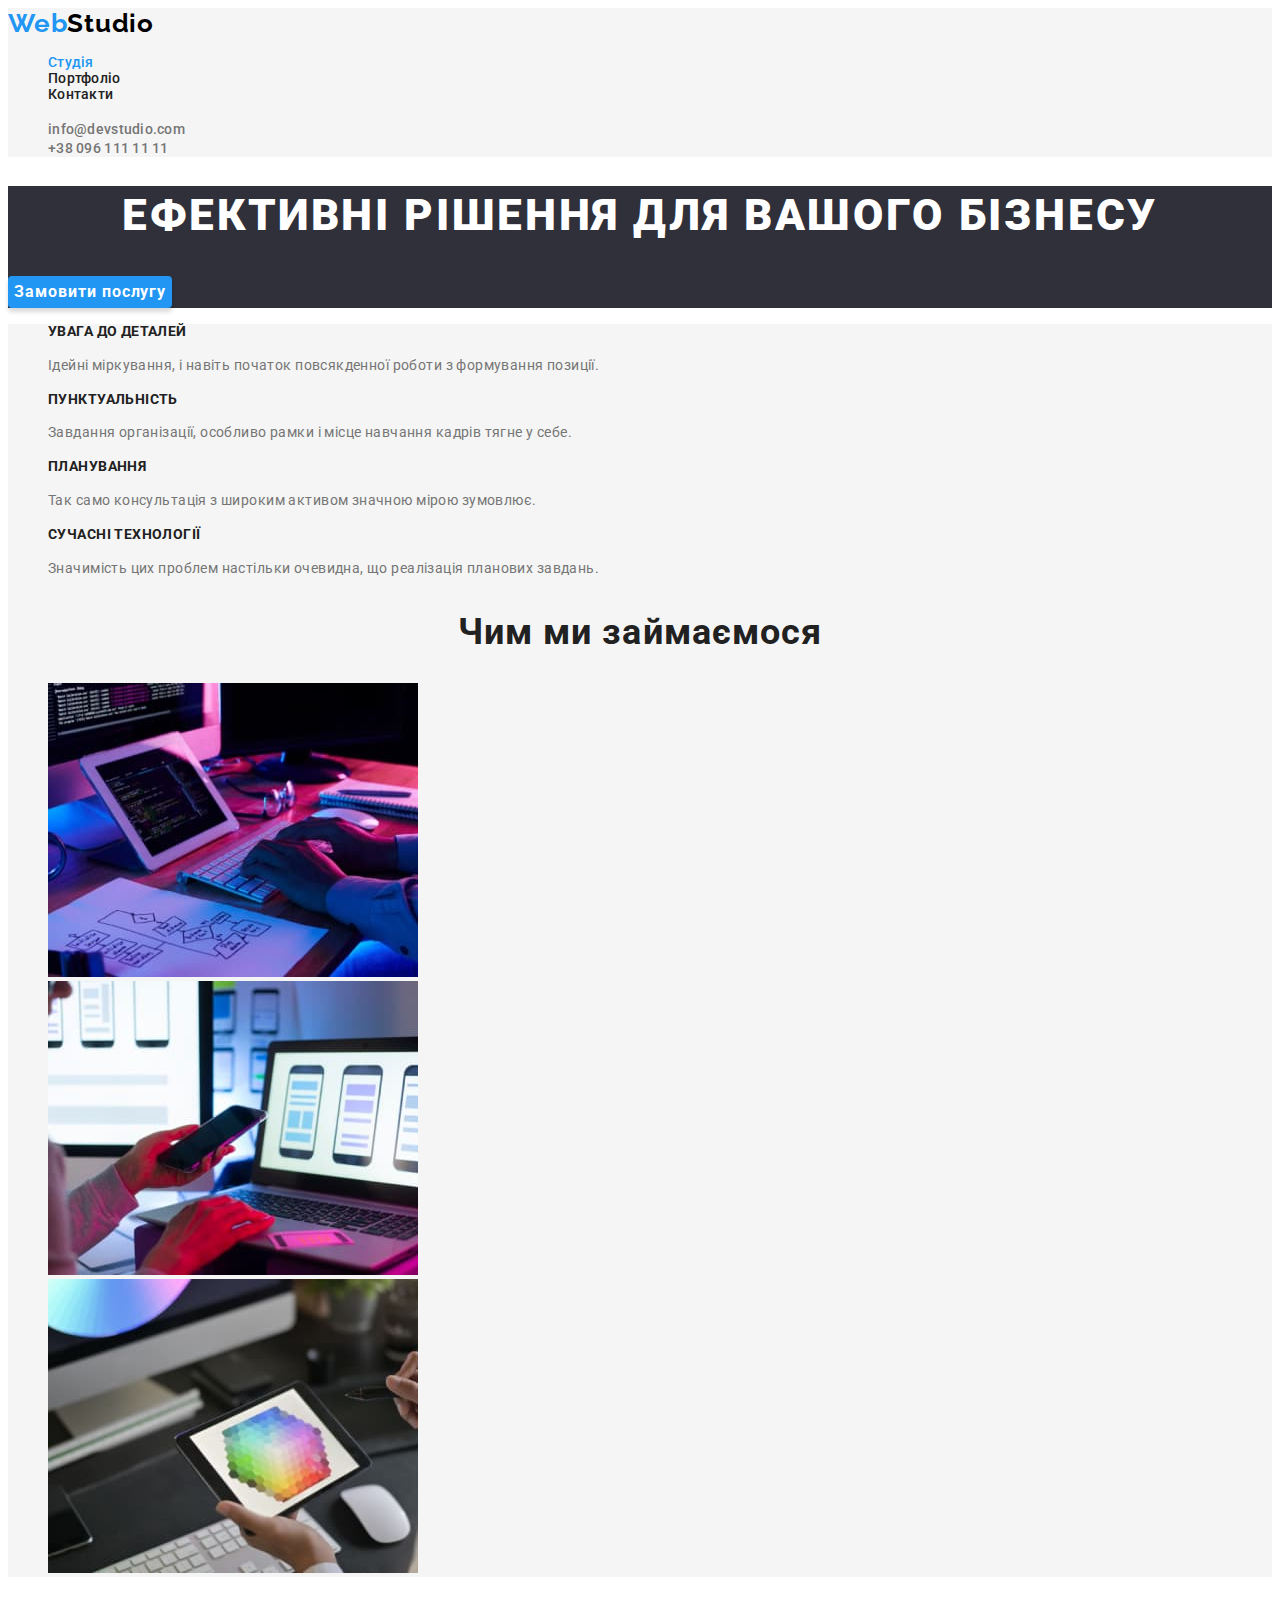
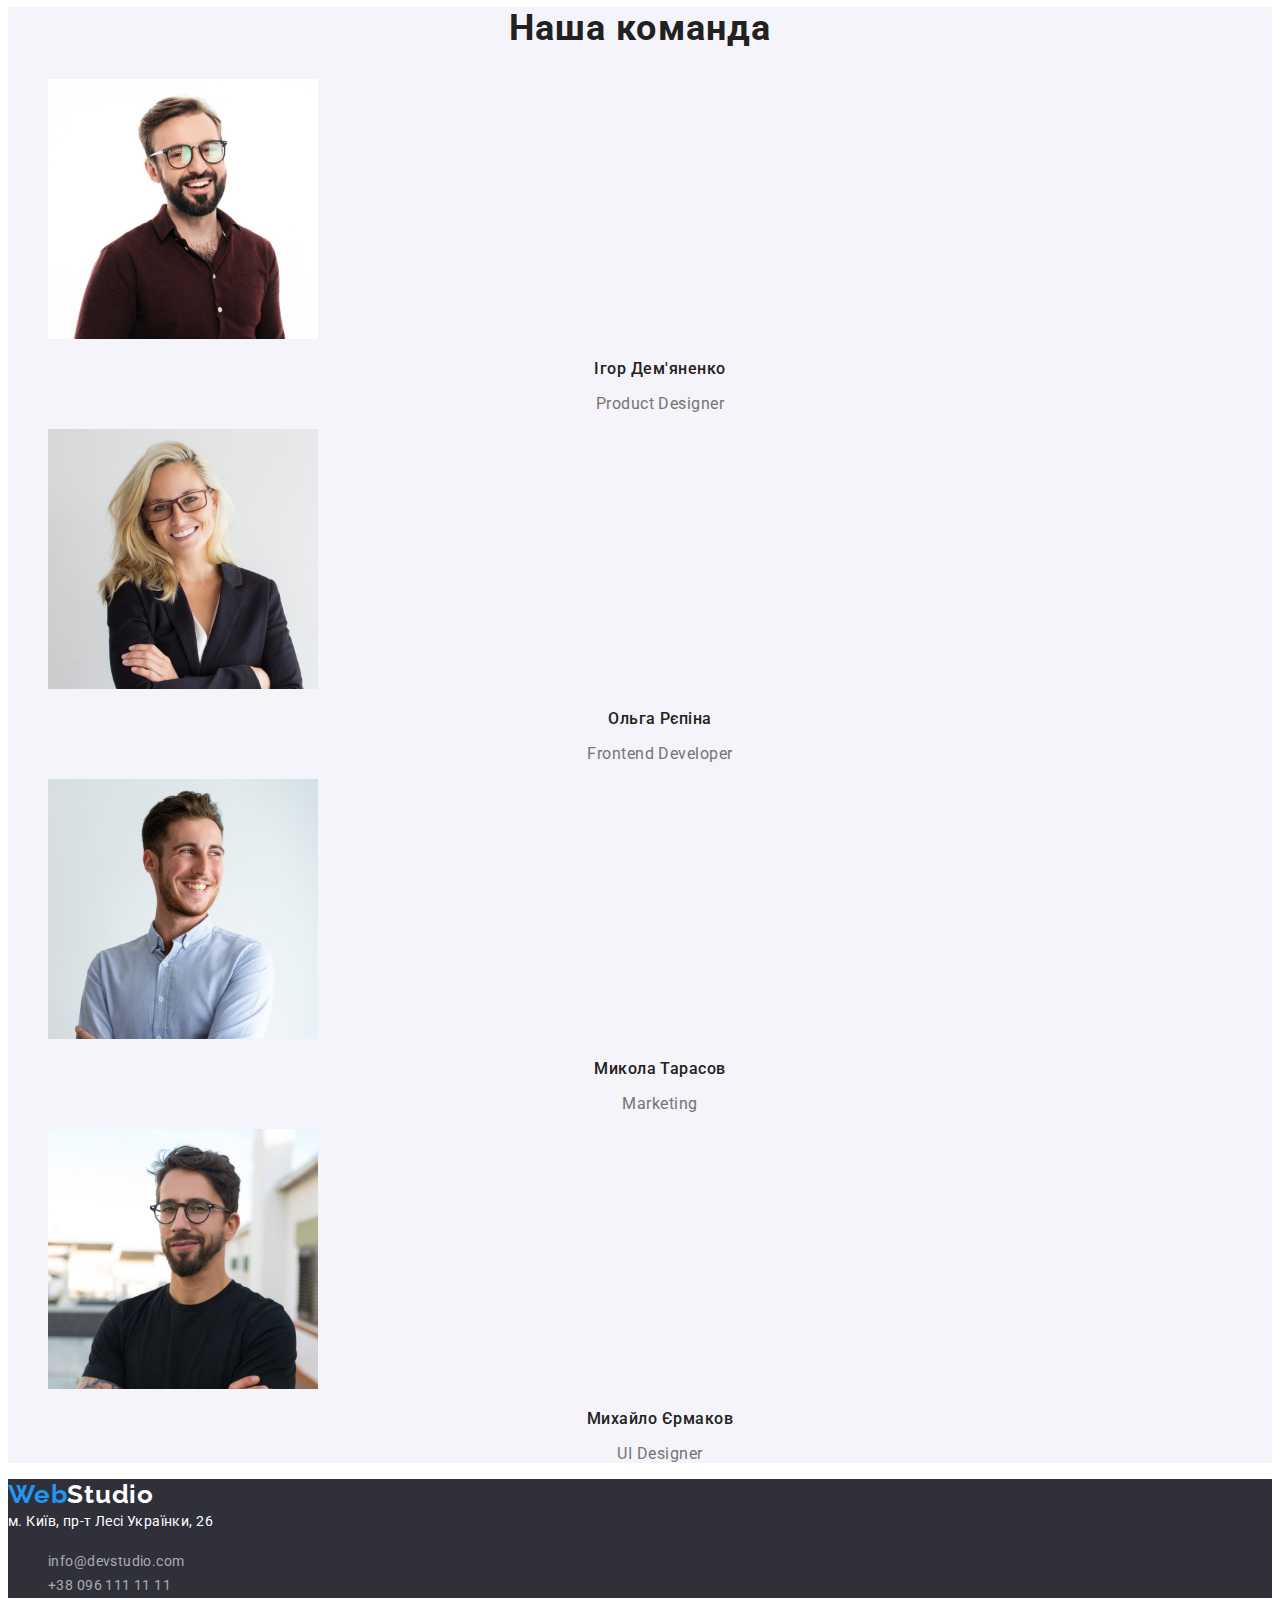
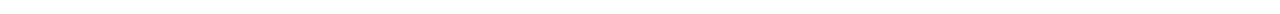
==== index.html @ cd474eab "adding classes & CSS for index.html, adding portfolio.html" ====
<!DOCTYPE html>
<html lang="uk">
<head>
    <meta charset="UTF-8">
    <meta http-equiv="X-UA-Compatible" content="IE=edge">
    <meta name="viewport" content="width=device-width, initial-scale=1.0">
    <link rel="stylesheet" href="./css/styles.css"/>
    <link rel="preconnect" href="https://fonts.googleapis.com">
    <link rel="preconnect" href="https://fonts.gstatic.com" crossorigin>
    <link href="https://fonts.googleapis.com/css2?family=Raleway:wght@700&family=Roboto:wght@400;500;700;900&display=swap" rel="stylesheet">
    <title>WebStudio</title>
</head>
<body>
    <header class="header">
        <nav class="header-navigation">
            <a href="/index.html" class="header-logo link">Web<span class="span">Studio</span></a>
            <ul class="header-list list">
                <li class="header-item"><a class="link current" href="./index.html">Студія</a></li>
                <li class="header-item"><a class="link" href="./portfolio.html">Портфоліо</a></li>
                <li class="header-item"><a class="link" href="">Контакти</a></li>
            </ul>
        </nav>
        <ul class="header-address list">
            <li>
                <a class="link" href="mailto:info@devstudio.com">info@devstudio.com</a>
            </li>
            <li>
                <a class="link" href="tel:+380961111111">+38 096 111 11 11</a>
            </li>
        </ul>
    </header>
    <main>
        <section class="hero">
            <h1 class="hero-title">Ефективні рішення для вашого бізнесу</h1>
            <button type="button" class="hero-btn">Замовити послугу</button>
        </section>
        <section class="work">
            <ul class="list">
                <li>
                    <h3 class="features-title">Увага до деталей</h3>
                    <p class="feature-text">Ідейні міркування, і навіть початок повсякденної роботи з формування позиції.</p>
                </li>
                <li>
                    <h3 class="features-title">Пунктуальність</h3>
                    <p class="feature-text">Завдання організації, особливо рамки і місце навчання кадрів тягне у себе.</p>
                </li>
                <li>
                    <h3 class="features-title">Планування</h3>
                    <p class="feature-text">Так само консультація з широким активом значною мірою зумовлює.</p>
                </li>
                <li>
                    <h3 class="features-title">Сучасні технології</h3>
                    <p class="feature-text">Значимість цих проблем настільки очевидна, що реалізація планових завдань.</p>
                </li>
            </ul>
            <h2 class="work-title">Чим ми займаємося</h2>
            <ul class="list">
                <li>
                    <img src="./img/work_1.jpg" alt="Десктопні додатки" width="370" height="294">
                </li>
                <li>
                    <img src="./img/work_2.jpg" alt="Мобільні додатки" width="370" height="294"> 
                </li>
                <li>
                    <img src="./img/work_3.jpg" alt="Дизайнерські рішення" width="370" height="294"> 
                </li>
            </ul>
        </section>
        <section class="team">
            <h2 class="team-title">Наша команда</h2>
            <ul class="list">
                <li>
                    <img src="./img/team_1.jpg" alt="Дизайнер продукту" width="270" height="260">
                    <h3 class="team-item">
                        Ігор Дем'яненко
                    </h3>
                    <p class="team-item-text">
                        <span lang="en">Product Designer</span>
                    </p>
                </li>
                <li>
                    <img src="./img/team_2.jpg" alt="Розробник інтерфейсу" width="270" height="260">
                    <h3 class="team-item">
                        Ольга Рєпіна  
                    </h3>
                    <p class="team-item-text">
                        <span lang="en">Frontend Developer</span>
                    </p>
                </li>
                <li>
                    <img src="./img/team_3.jpg" alt="Маркетолог" width="270" height="260">
                    <h3 class="team-item">
                        Микола Тарасов
                    </h3>
                    <p class="team-item-text">
                        <span lang="en">Marketing</span>
                    </p>
                </li>
                <li>
                    <img src="./img/team_4.jpg" alt="Дизайнер інтерфейсу користувача" width="270" height="260">
                    <h3 class="team-item">
                        Михайло Єрмаков 
                    </h3>
                    <p class="team-item-text">
                        <span lang="en">UI Designer</span>
                    </p>
                </li>
            </ul>
        </section>
    </main>
    <footer class="footer">
        <a class="ftr-logo link" href="/index.html">Web<span>Studio</span></a>
        <address>
            <a class="ftr-address link" href="https://goo.gl/maps/8FmRKtDjUqRwU7XH7" target="_blank" rel="noopener nofollow noreferrer">м. Київ, пр-т Лесі Українки, 26</a>
            <ul class="list">
                <li>
                    <a class="ftr-contact link" href="mailto:info@devstudio.com">info@devstudio.com</a>
                </li>
                <li>
                    <a class="ftr-contact link" href="tel:+380961111111">+38 096 111 11 11</a>
                </li>
            </ul>
        </address>
    </footer>
</body>
</html>
---- css/styles.css ----
/* color:
primary bgc #F5F5F5,
 secondary bgc #F5F4FA наша команда,
 hero&footer bgc background: #2F303A;
h2-h3 color: #212121;
p color: #757575; +adress
logo color: #000000 #2196F3 (blue? active) #FFFFFF (footer)
tel&mail footer color: rgba(255, 255, 255, 0.6);

*/
/* Raleway - secondary font*/
:root {
  --primary-bgc-color: #F5F5F5;
  --secondary-bgc-color: #F5F4FA;
  --hero-ftr-bgc-color: #2F303A;
  --primary-text-color: #757575;
  --title-text-color: #212121;
  --logo-color: #000000;
  --white-text-color: #FFFFFF;
  --accent-color: #2196F3;
  --ftr-text-color: rgba(255, 255, 255, 0.6);
}

body {
  font-family: Roboto, sans-serif;
  font-style: normal;
}
/* убирає маркери в ненумерованих списках */
.list {
    list-style: none;
}
/* убирає нижнє підкрислення в посиланнях */
.link {
    text-decoration: none;
}


/* клас для всіх скритих елементів */
.visually-hidden {
  position: absolute;
    white-space: nowrap;
    width: 1px;
    height: 1px;
    overflow: hidden;
    border: 0;
    padding: 0;
    clip: rect(0 0 0 0);
    clip-path: inset(50%);
    margin: -1px;
}

a, h2, h3 {
  color: var(--title-text-color);
}

p {
  color: var(--primary-text-color)
}

/* -----header-------- */
.header {
  background-color: var(--primary-bgc-color);
}

.header-logo {
  font-family: 'Raleway';
  font-weight: 700;
  font-size: 26px;
  line-height: 1.19;
  letter-spacing: 0.03em;
  color: var(--accent-color);
}

.header-logo .span {
  color: var(--logo-color);
}

.header-item {
  font-weight: 500;
  font-size: 14px;
  line-height: 1.14;
  letter-spacing: 0.02em;
}

.header-address .link {
  font-weight: 500;
  font-size: 14px;
  line-height: 1.14;
  letter-spacing: 0.02em;
  color: var(--primary-text-color);
}

.link:hover, .link:focus {
  color: var(--accent-color);
  cursor: pointer;
}

.current {
  color: var(--accent-color);
}

/* ------hero-------- */
.hero {
  background-color: var(--hero-ftr-bgc-color);
}

.hero-title {
  font-weight: 900;
  font-size: 44px;
  line-height: 1.36;
  text-align: center;
  letter-spacing: 0.06em;
  text-transform: uppercase;
  color: var(--white-text-color);
}

.hero-btn {
  font-family: inherit;
  font-weight: 700;
  font-size: 16px;
  line-height: 1.88;
  display: flex;
  align-items: center;
  text-align: center;
  letter-spacing: 0.06em;
  color: var(--white-text-color);
  background-color: var(--accent-color);
  box-shadow: 0px 4px 4px rgba(0, 0, 0, 0.15);
  border-radius: 4px;
  border-style: none;

}
/* ----Work---- */
.work {
  background-color: var(--primary-bgc-color);
}

.features-title {
  font-weight: 700;
  font-size: 14px;
  line-height: 1.14;
  letter-spacing: 0.03em;
  text-transform: uppercase;
  color: var(--title-text-color);
}

.feature-text {
  font-weight: 400;
  font-size: 14px;
  line-height: 1.71;
  letter-spacing: 0.03em;
  color: var(--primary-text-color);
}

.work-title {
  font-weight: 700;
  font-size: 36px;
  line-height: 42px;
  text-align: center;
  letter-spacing: 0.03em;
  color: var(--title-text-color);
}

/* ----team---- */
section.team {
  background-color: var(--secondary-bgc-color);
}

.team-title {
  font-weight: 700;
  font-size: 36px;
  line-height: 1.17;
  text-align: center;
  letter-spacing: 0.03em;
  color: var(--title-text-color);
}

.team-item {
  font-weight: 500;
  font-size: 16px;
  line-height: 1.19;
  text-align: center;
  letter-spacing: 0.03em;
  color: var(--title-text-color);
}

.team-item-text {
  font-weight: 400;
  font-size: 16px;
  line-height: 1.19;
  text-align: center;
  letter-spacing: 0.03em;
  color: var(--primary-text-color);
}

/* ----footer---- */

.footer {
  background-color: var(--hero-ftr-bgc-color);
}

.ftr-logo {
  font-family: 'Raleway';
  font-weight: 700;
  font-size: 26px;
  line-height: 1.19;
  letter-spacing: 0.03em;
  color: var(--accent-color);
}

.ftr-logo span {
  color: var(--white-text-color);
}

.ftr-address {
  font-style: normal;
  font-weight: 400;
  font-size: 14px;
  line-height: 1.71;
  letter-spacing: 0.03em;
  color: var(--white-text-color);
}

.ftr-contact {
  font-style: normal;
  font-weight: 400;
  font-size: 14px;
  line-height: 1.71;
  letter-spacing: 0.03em;
  color: var(--ftr-text-color);
}
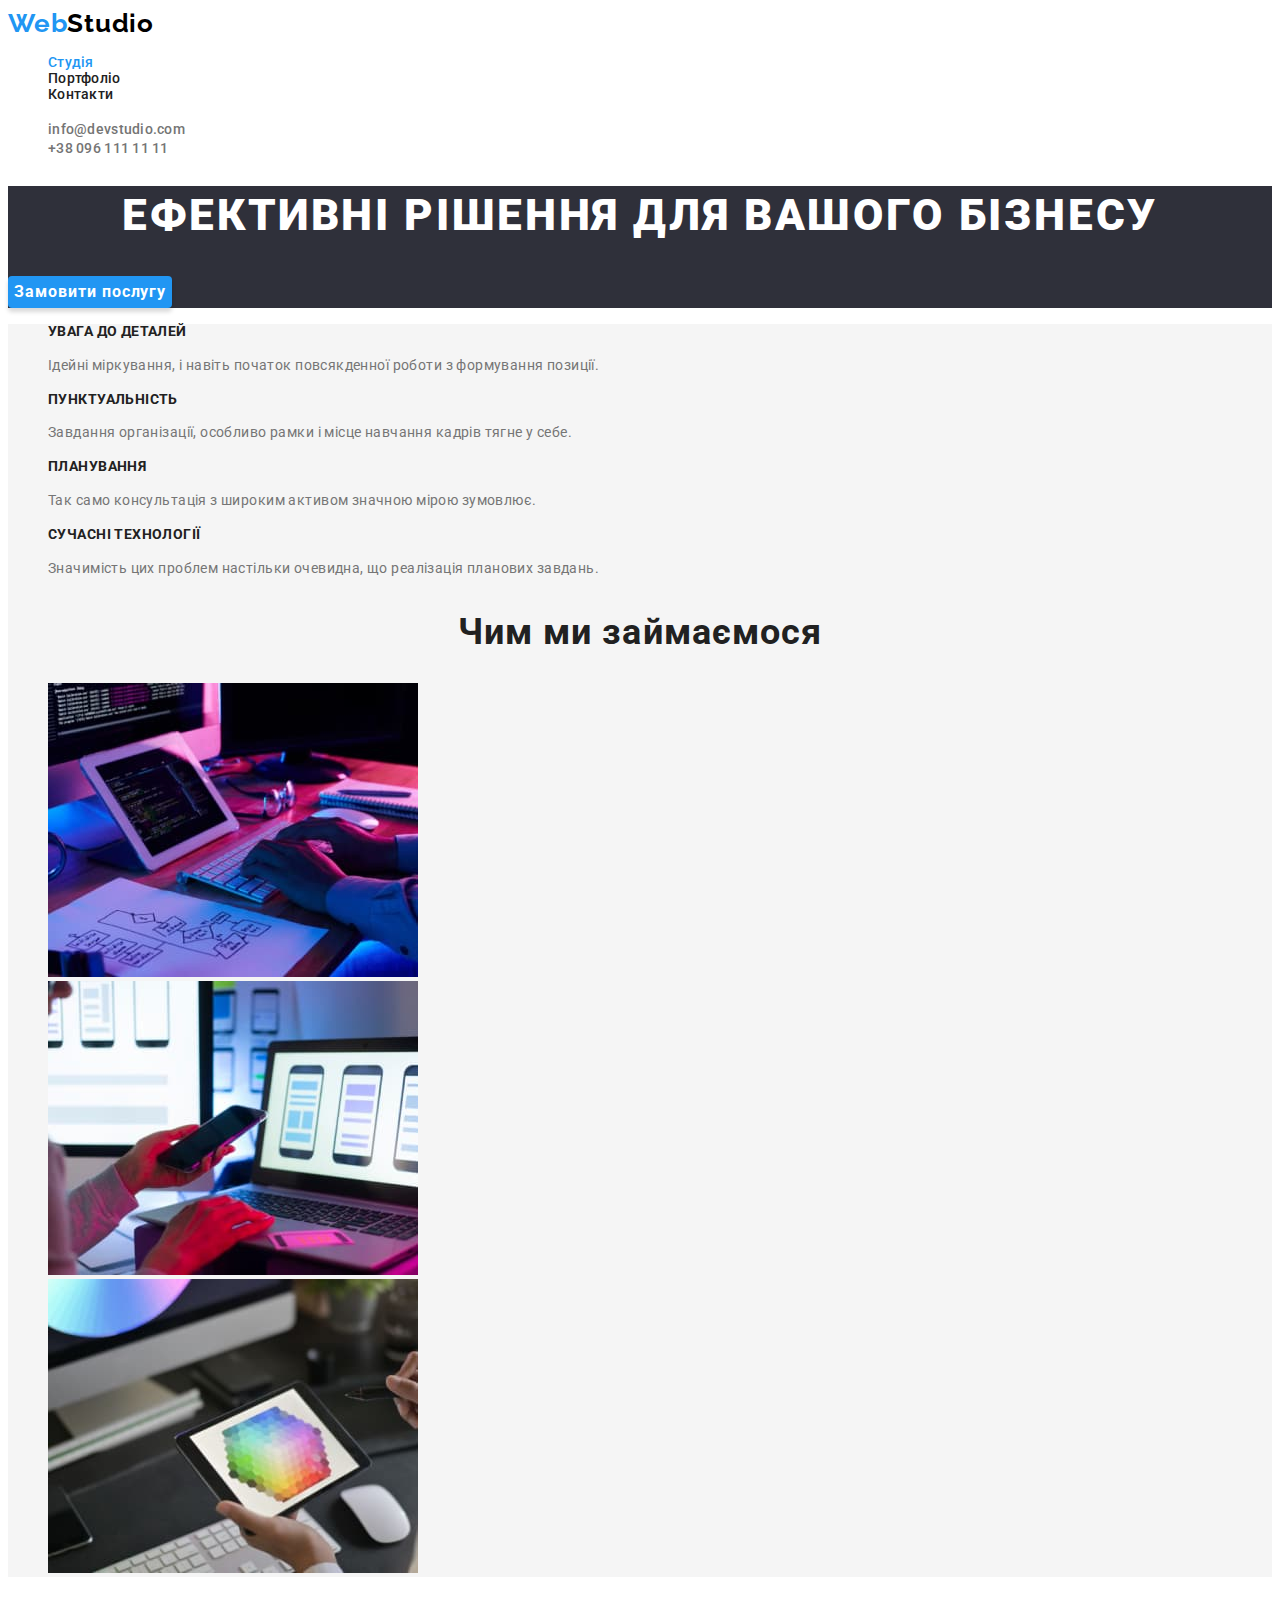
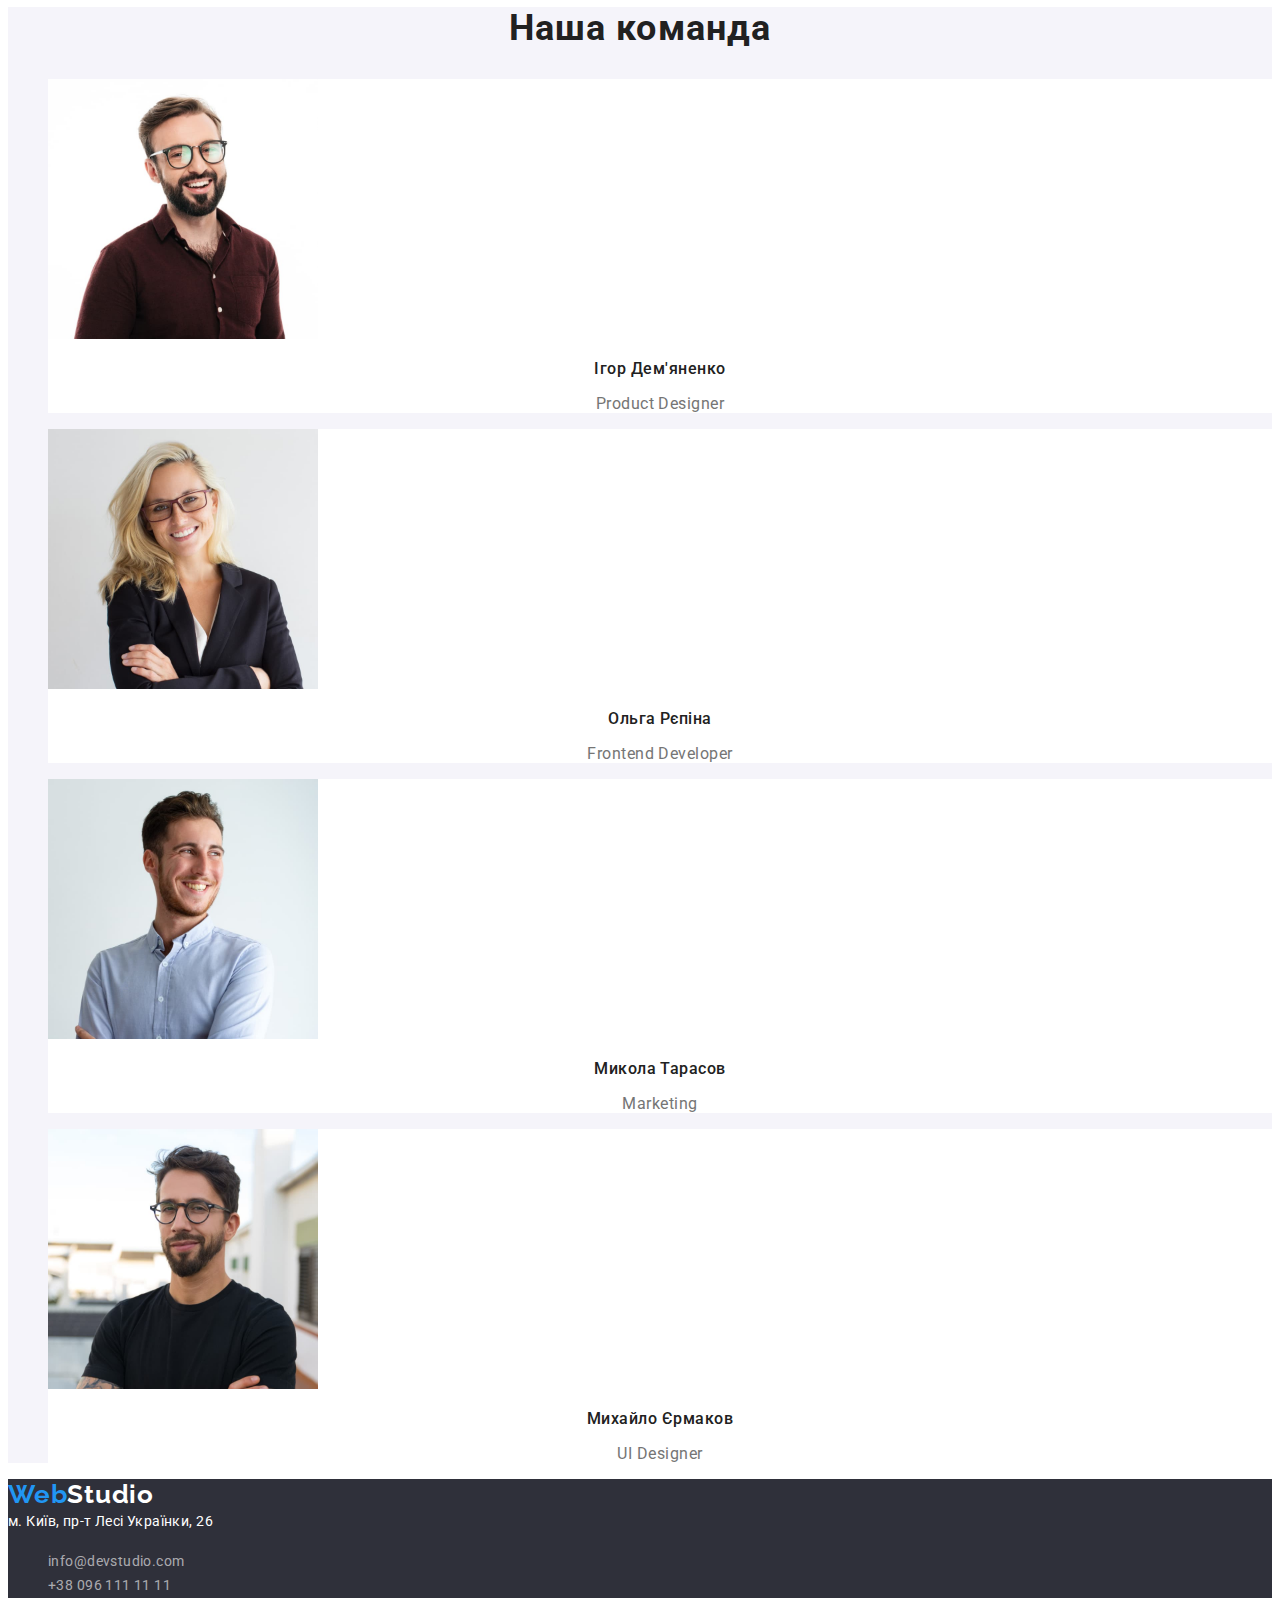
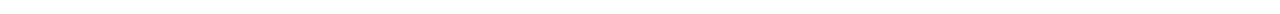
==== commit 840d9e9b: "adding CSS for portfolio" ====
--- a/index.html
+++ b/index.html
@@ -13,7 +13,7 @@
 <body>
     <header class="header">
         <nav class="header-navigation">
-            <a href="/index.html" class="header-logo link">Web<span class="span">Studio</span></a>
+            <a href="/index.html" class="header-logo link">Web<span class="span-color">Studio</span></a>
             <ul class="header-list list">
                 <li class="header-item"><a class="link current" href="./index.html">Студія</a></li>
                 <li class="header-item"><a class="link" href="./portfolio.html">Портфоліо</a></li>
@@ -56,60 +56,67 @@
             <h2 class="work-title">Чим ми займаємося</h2>
             <ul class="list">
                 <li>
-                    <img src="./img/work_1.jpg" alt="Десктопні додатки" width="370" height="294">
+                    <a href="" class="link">
+                        <img src="./img/work_1.jpg" alt="Десктопні додатки" width="370" height="294">
+                    </a>
                 </li>
                 <li>
-                    <img src="./img/work_2.jpg" alt="Мобільні додатки" width="370" height="294"> 
+                    <a href="" class="link">
+                        <img src="./img/work_2.jpg" alt="Мобільні додатки" width="370" height="294">
+                    </a>
                 </li>
                 <li>
-                    <img src="./img/work_3.jpg" alt="Дизайнерські рішення" width="370" height="294"> 
+                    <a href="" class="link">
+                        <img src="./img/work_3.jpg" alt="Дизайнерські рішення" width="370" height="294">
+                    </a> 
                 </li>
             </ul>
         </section>
         <section class="team">
             <h2 class="team-title">Наша команда</h2>
             <ul class="list">
-                <li>
-                    <img src="./img/team_1.jpg" alt="Дизайнер продукту" width="270" height="260">
-                    <h3 class="team-item">
-                        Ігор Дем'яненко
-                    </h3>
-                    <p class="team-item-text">
-                        <span lang="en">Product Designer</span>
-                    </p>
+                <li class="team-card">
+                    <a href="" class="link">
+                        <img src="./img/team_1.jpg" alt="Дизайнер продукту" width="270" height="260">
+                        <h3 class="team-item">Ігор Дем'яненко</h3>
+                        <p class="team-text">
+                            <span lang="en">Product Designer</span>
+                        </p>
+                    </a>
                 </li>
-                <li>
-                    <img src="./img/team_2.jpg" alt="Розробник інтерфейсу" width="270" height="260">
-                    <h3 class="team-item">
-                        Ольга Рєпіна  
-                    </h3>
-                    <p class="team-item-text">
-                        <span lang="en">Frontend Developer</span>
-                    </p>
+                <li class="team-card">
+                    <a href="" class="link">
+                        <img src="./img/team_2.jpg" alt="Розробник інтерфейсу" width="270" height="260">
+                        <h3 class="team-item">Ольга Рєпіна</h3>
+                        <p class="team-text">
+                            <span lang="en">Frontend Developer</span>
+                        </p>
+                    </a>
                 </li>
-                <li>
-                    <img src="./img/team_3.jpg" alt="Маркетолог" width="270" height="260">
-                    <h3 class="team-item">
-                        Микола Тарасов
-                    </h3>
-                    <p class="team-item-text">
-                        <span lang="en">Marketing</span>
-                    </p>
+                <li class="team-card">
+                    <a href="" class="link">
+                        <img src="./img/team_3.jpg" alt="Маркетолог" width="270" height="260">
+                        <h3 class="team-item">Микола Тарасов</h3>
+                        <p class="team-text">
+                            <span lang="en">Marketing</span>
+                        </p>
+                    </a>
                 </li>
-                <li>
-                    <img src="./img/team_4.jpg" alt="Дизайнер інтерфейсу користувача" width="270" height="260">
-                    <h3 class="team-item">
-                        Михайло Єрмаков 
-                    </h3>
-                    <p class="team-item-text">
-                        <span lang="en">UI Designer</span>
-                    </p>
+                <li class="team-card">
+                    <a href="" class="link">
+                        <img src="./img/team_4.jpg" alt="Дизайнер інтерфейсу користувача" width="270" height="260">
+                        <h3 class="team-item">Михайло Єрмаков</h3>
+                        <p class="team-text">
+                            <span lang="en">UI Designer</span>
+                        </p>
+                    </a>
+                    
                 </li>
             </ul>
         </section>
     </main>
     <footer class="footer">
-        <a class="ftr-logo link" href="/index.html">Web<span>Studio</span></a>
+        <a class="ftr-logo link" href="/index.html">Web<span class="span-color">Studio</span></a>
         <address>
             <a class="ftr-address link" href="https://goo.gl/maps/8FmRKtDjUqRwU7XH7" target="_blank" rel="noopener nofollow noreferrer">м. Київ, пр-т Лесі Українки, 26</a>
             <ul class="list">
--- a/css/styles.css
+++ b/css/styles.css
@@ -16,9 +16,11 @@
   --primary-text-color: #757575;
   --title-text-color: #212121;
   --logo-color: #000000;
-  --white-text-color: #FFFFFF;
+  --white-logo-color: #FFFFFF;
   --accent-color: #2196F3;
   --ftr-text-color: rgba(255, 255, 255, 0.6);
+  --btn-hover-focus: #188CE8;
+  --border-color: #EEEEEE;
 }
 
 body {
@@ -59,7 +61,7 @@
 
 /* -----header-------- */
 .header {
-  background-color: var(--primary-bgc-color);
+  background-color: var(--white-logo-color);
 }
 
 .header-logo {
@@ -71,7 +73,7 @@
   color: var(--accent-color);
 }
 
-.header-logo .span {
+.header-logo .span-color {
   color: var(--logo-color);
 }
 
@@ -111,7 +113,7 @@
   text-align: center;
   letter-spacing: 0.06em;
   text-transform: uppercase;
-  color: var(--white-text-color);
+  color: var(--white-logo-color);
 }
 
 .hero-btn {
@@ -123,13 +125,18 @@
   align-items: center;
   text-align: center;
   letter-spacing: 0.06em;
-  color: var(--white-text-color);
+  color: var(--white-logo-color);
   background-color: var(--accent-color);
   box-shadow: 0px 4px 4px rgba(0, 0, 0, 0.15);
   border-radius: 4px;
   border-style: none;
 
 }
+.hero-btn:hover, .hero-btn:focus {
+  background-color: var(--btn-hover-focus);
+  cursor: pointer;
+}
+
 /* ----Work---- */
 .work {
   background-color: var(--primary-bgc-color);
@@ -175,6 +182,16 @@
   color: var(--title-text-color);
 }
 
+.team-card {
+  background: var(--white-logo-color);
+}
+
+.team-card:hover, .team-card:focus {
+  background: var(--white-logo-color);
+  box-shadow: 0px 1px 3px rgba(0, 0, 0, 0.12), 0px 1px 1px rgba(0, 0, 0, 0.14), 0px 2px 1px rgba(0, 0, 0, 0.2);
+  border-radius: 0px 0px 4px 4px; 
+}
+
 .team-item {
   font-weight: 500;
   font-size: 16px;
@@ -184,7 +201,7 @@
   color: var(--title-text-color);
 }
 
-.team-item-text {
+.team-text {
   font-weight: 400;
   font-size: 16px;
   line-height: 1.19;
@@ -208,8 +225,8 @@
   color: var(--accent-color);
 }
 
-.ftr-logo span {
-  color: var(--white-text-color);
+.ftr-logo .span-color {
+  color: var(--white-logo-color);
 }
 
 .ftr-address {
@@ -218,7 +235,7 @@
   font-size: 14px;
   line-height: 1.71;
   letter-spacing: 0.03em;
-  color: var(--white-text-color);
+  color: var(--white-logo-color);
 }
 
 .ftr-contact {
@@ -230,3 +247,58 @@
   color: var(--ftr-text-color);
 }
 
+/* -----Portfolio-main------(header&footer=same as home page) */
+/* -----filters----- */
+.filters-btn {
+  background: var(--secondary-bgc-color);
+  border-radius: 4px;
+  border-style: none;
+  font-family: inherit;
+  font-style: normal;
+  font-weight: 500;
+  font-size: 16px;
+  line-height: 1.62;
+  text-align: center;
+  letter-spacing: 0.03em;
+  color: var(--title-text-color);
+}
+
+.filters-btn.current-filter {
+  background: var(--accent-color);
+  box-shadow: 0px 3px 1px rgba(0, 0, 0, 0.1), 0px 1px 2px rgba(0, 0, 0, 0.08), 0px 2px 2px rgba(0, 0, 0, 0.12);
+  border-radius: 4px;
+  color: var(--white-logo-color);
+}
+
+.filters-btn:hover, .filters-btn:focus {
+  cursor: pointer;
+}
+
+/* -------Proekts-------- */
+
+.proekt-card {
+  background: var(--white-logo-color);
+  border: 1px solid var(--border-color);
+}
+
+.proekt-card:hover, .proekt-card:focus {
+  box-shadow: 0px 1px 1px rgba(0, 0, 0, 0.12), 0px 4px 4px rgba(0, 0, 0, 0.06), 1px 4px 6px rgba(0, 0, 0, 0.16);
+}
+
+.proekt-title {
+  font-weight: 700;
+  font-size: 18px;
+  line-height: 2;
+  letter-spacing: 0.06em;
+  color: var(--title-text-color);
+}
+
+.proekt-text {
+  font-weight: 400;
+  font-size: 16px;
+  line-height: 1.88;
+  letter-spacing: 0.03em;
+  color: var(--primary-text-color);
+}
+
+
